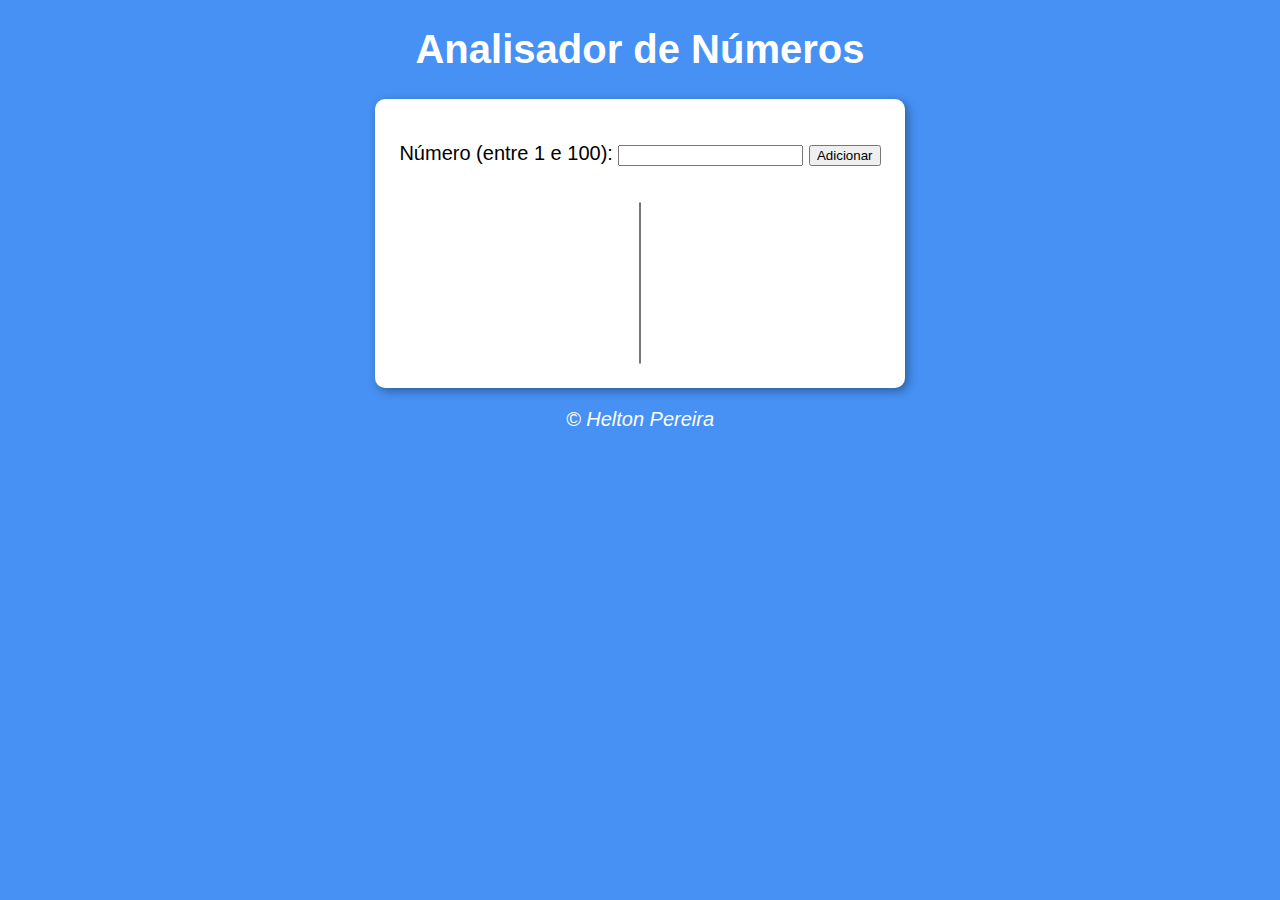
==== aula16ex/index.html @ a0fe981c "exercise aula16" ====
<!DOCTYPE html>
<html lang="pt-br">
<head>
    <meta charset="UTF-8">
    <meta http-equiv="X-UA-Compatible" content="IE=edge">
    <meta name="viewport" content="width=device-width, initial-scale=1.0">
    <title>Analisador de Números</title>
    <link rel="stylesheet" href="style.css">
</head>
<body>
    <header>
        <h1>Analisador de Números</h1>
    </header>
    <section>
        <div id="numero">
            <p>Número (entre 1 e 100): <input type="number" name="num" id="num"> <input type="button" value="Adicionar" onclick="analisador()"></p>
        </div>
        <div>
            <select name="numeros" id="seltab" size="10"></select>
        </div>
    </section>
    <footer>
        <p>&copy; Helton Pereira</p>
    </footer>
    <script src="script.js"></script>
</body>
</html>
---- aula16ex/style.css ----
@charset "UTF-8";

body {
    background-color: rgb(70, 145, 243);
    font: normal 15pt Arial;
}

header {    
    color: white;
    text-align: center;
}

section {
    background-color: white;
    border-radius: 10px;
    padding: 15px;
    width: 500px;
    margin: auto;
    box-shadow: 3px 3px 10px rgba(0, 0, 0, 0.356);
}

div {
    text-align: center;
    padding: 8px;
}

footer {
    color: white;
    text-align: center;
    font-style: italic;
}
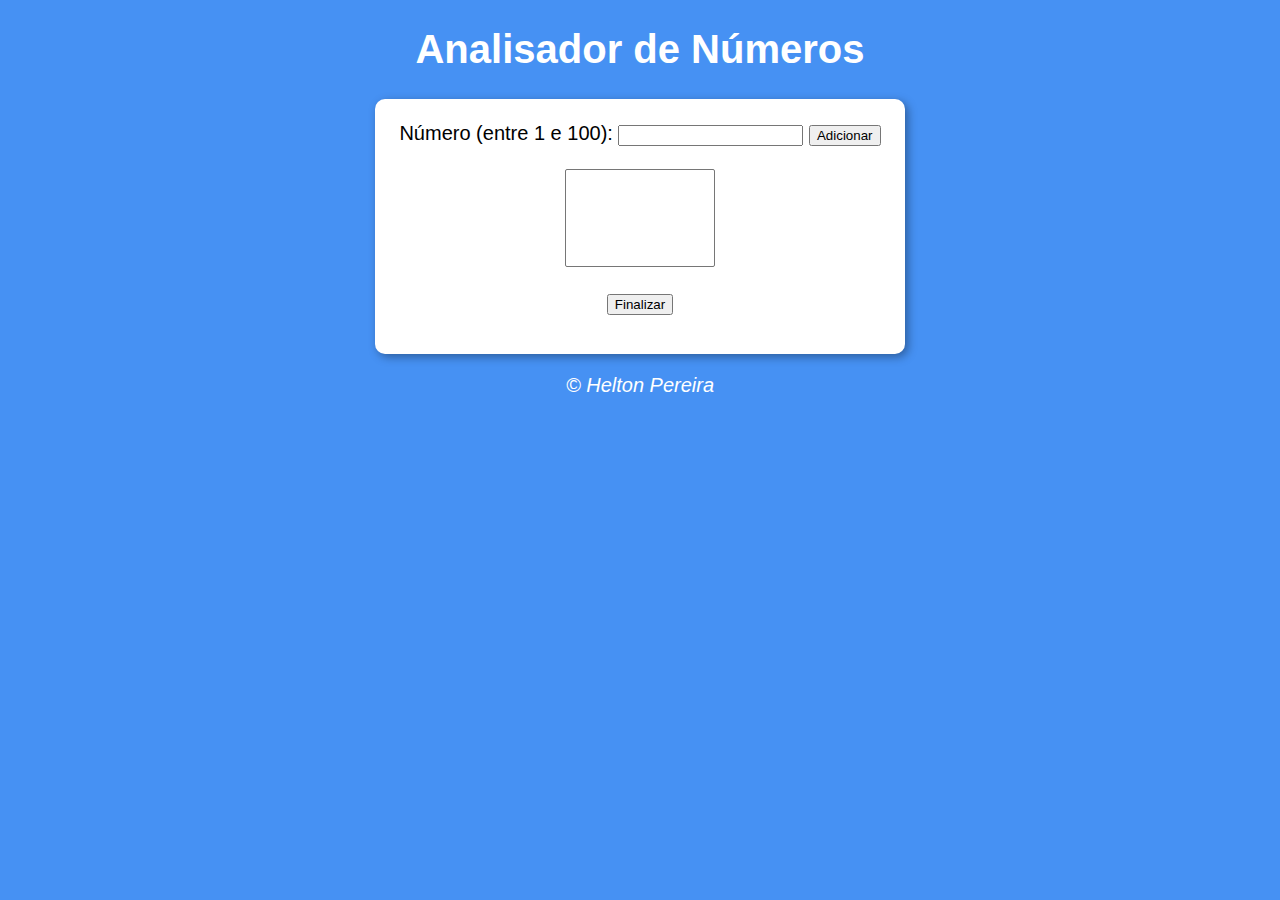
==== commit cb49ef6d: "exercise completed" ====
--- a/aula16ex/index.html
+++ b/aula16ex/index.html
@@ -12,11 +12,15 @@
         <h1>Analisador de Números</h1>
     </header>
     <section>
-        <div id="numero">
-            <p>Número (entre 1 e 100): <input type="number" name="num" id="num"> <input type="button" value="Adicionar" onclick="analisador()"></p>
+        <div>
+            Número (entre 1 e 100):
+            <input type="number" name="fnum" id="fnum">
+            <input type="button" value="Adicionar" onclick="adicionar()">
+            <br> <br> <select name="flista" id="flista" size="6f"></select>
+            <br> <br> <input type="button" value="Finalizar" onclick="finalizar()">
         </div>
-        <div>
-            <select name="numeros" id="seltab" size="10"></select>
+        <div id="res">
+            
         </div>
     </section>
     <footer>
--- a/aula16ex/style.css
+++ b/aula16ex/style.css
@@ -19,6 +19,10 @@
     box-shadow: 3px 3px 10px rgba(0, 0, 0, 0.356);
 }
 
+select {
+    width: 150px;
+}
+
 div {
     text-align: center;
     padding: 8px;
